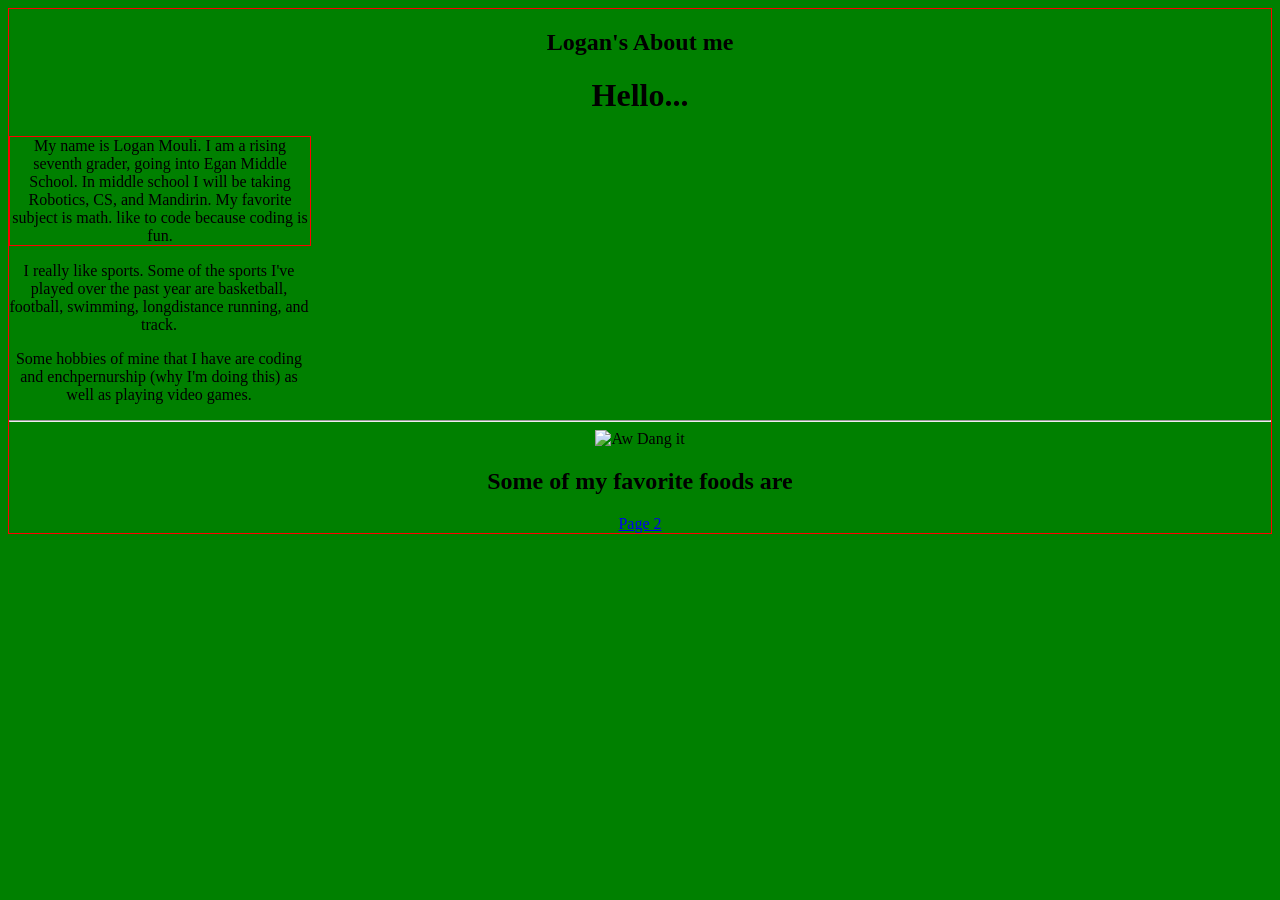
==== home.html @ 323d3a0f "first commit" ====
<!DOCTYPE html>
<html>
   <head>
      <title>Logan's About Me</title>
   </head>

   <body style = "text-align: center; background-color: #008000;border: 1px solid red;">
       <h2> Logan's About me</h2>
       <!--I like to make this becuase it adds detail to my code. Bellow is my paragraph of text and my h1-->
      
          <h1> Hello...</h1>
          <p style= "width: 300px; text-align:center;border: 1px solid red;" > My name is Logan Mouli. I am a rising seventh grader, going into Egan Middle School. In middle school I will be taking Robotics, CS, and Mandirin. My favorite subject is math. like to code because coding is fun.</p>
          <p style = "width: 300px; text-align:center;"> I really like sports. Some of the sports I've played over the past year are basketball, football, swimming, longdistance running, and track. </p>
          <p style = "width: 300px; text-align: center;"> Some hobbies of mine that I have are coding and enchpernurship (why I'm doing this) as well as playing video games. </p>
          <hr/>
       <img src = "https://th.bing.com/th/id/OIP.4zJo0Hyt3RSMBZQ6YVHonwHaE8?w=300&h=200&c=7&r=0&o=7&dpr=1.3&pid=1.7&rm=3" alt = "Aw Dang it" width="600px" lenth ="500px" />
       <h2> Some of my favorite foods are</h2>
       <ul style = "background-color: green" >  

       </ul>
       <a href = "./page2.html"> Page 2 </a>
   </body>
   
</html>
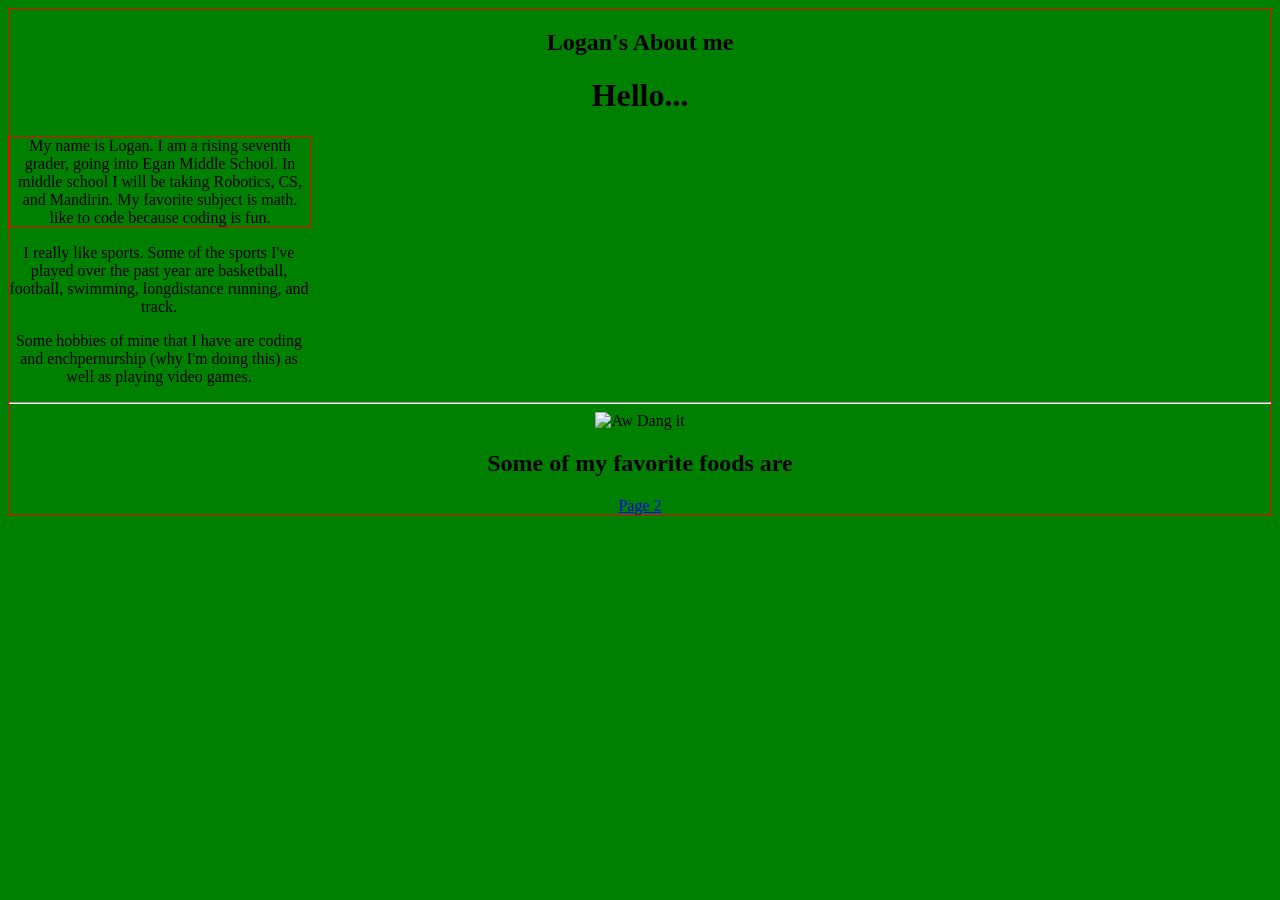
==== commit 85a16fdd: "changing the name" ====
--- a/home.html
+++ b/home.html
@@ -9,7 +9,7 @@
        <!--I like to make this becuase it adds detail to my code. Bellow is my paragraph of text and my h1-->
       
           <h1> Hello...</h1>
-          <p style= "width: 300px; text-align:center;border: 1px solid red;" > My name is Logan Mouli. I am a rising seventh grader, going into Egan Middle School. In middle school I will be taking Robotics, CS, and Mandirin. My favorite subject is math. like to code because coding is fun.</p>
+          <p style= "width: 300px; text-align:center;border: 1px solid red;" > My name is Logan. I am a rising seventh grader, going into Egan Middle School. In middle school I will be taking Robotics, CS, and Mandirin. My favorite subject is math. like to code because coding is fun.</p>
           <p style = "width: 300px; text-align:center;"> I really like sports. Some of the sports I've played over the past year are basketball, football, swimming, longdistance running, and track. </p>
           <p style = "width: 300px; text-align: center;"> Some hobbies of mine that I have are coding and enchpernurship (why I'm doing this) as well as playing video games. </p>
           <hr/>
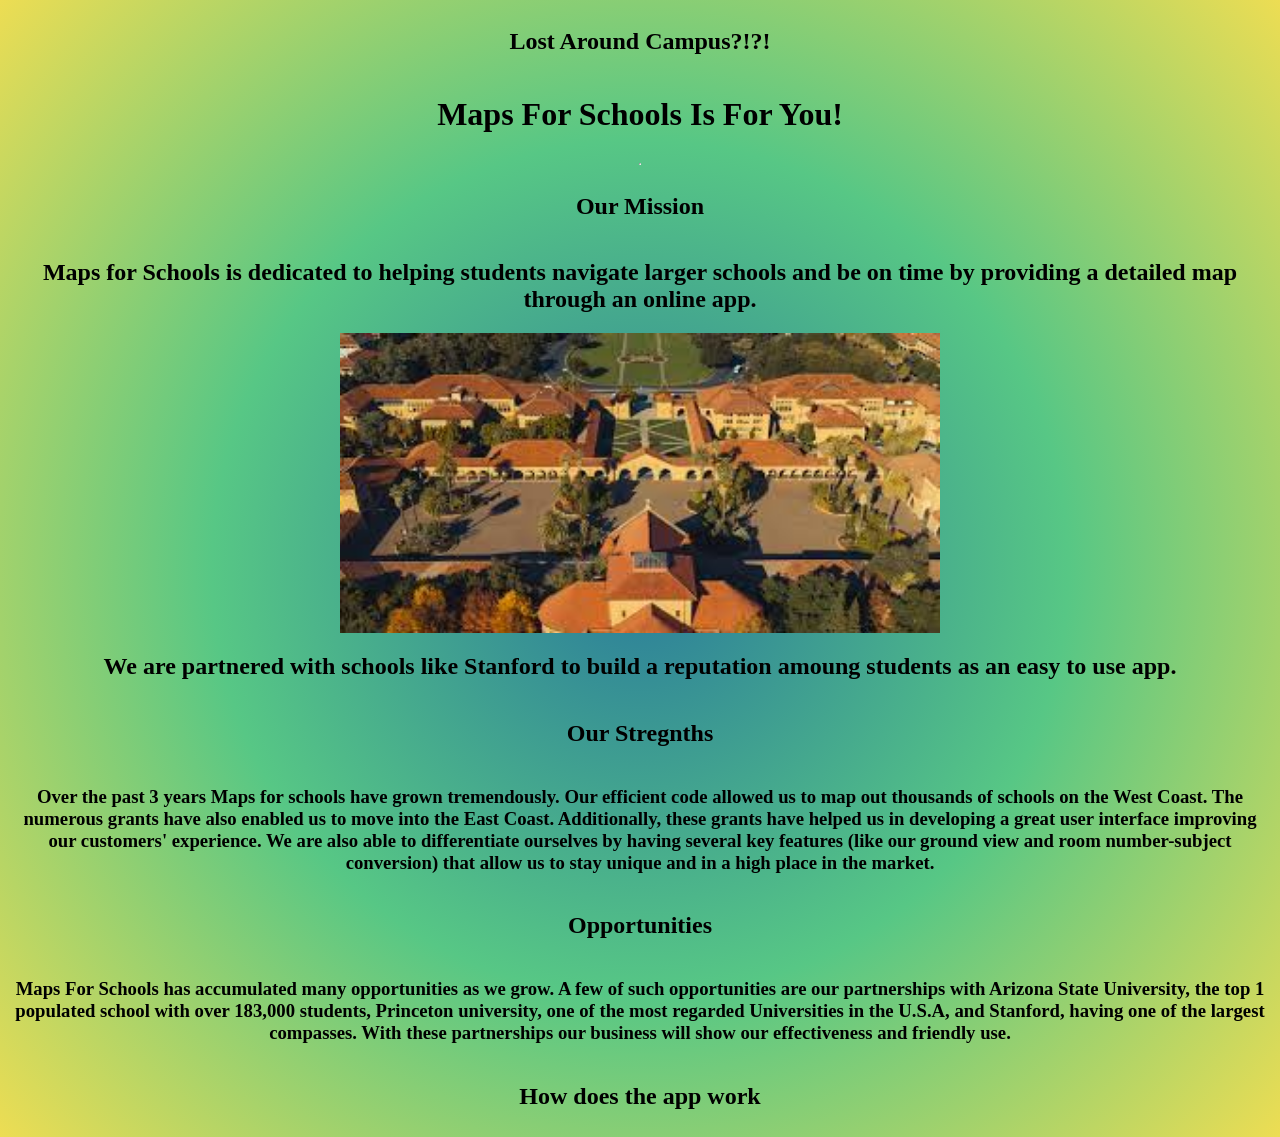
==== commit 0678beae: "sjkdbf" ====
--- a/home.html
+++ b/home.html
@@ -1,24 +1,29 @@
 <!DOCTYPE html>
 <html>
    <head>
-      <title>Logan's About Me</title>
+      <title>Maps For Schools</title>
+      <link rel= "stylesheet" type = "text/css" href = "stylesheet.css"
    </head>
 
-   <body style = "text-align: center; background-color: #008000;border: 1px solid red;">
-       <h2> Logan's About me</h2>
-       <!--I like to make this becuase it adds detail to my code. Bellow is my paragraph of text and my h1-->
+   <body style = "text-align: center;">
+
+      <h2>Lost Around Campus?!?!</h2>
+     
+       <h1> Maps For Schools Is For You!</h1>
+       <hr/>
+       <h2><b> Our Mission</b></h2>
+       <h2> Maps for Schools is dedicated to helping students navigate larger schools and be on time by providing a detailed map through an online app.</h2> 
+       <img src = "stan.jpg" alt = "Aw Dang it" width="600px" lenth ="500px" />
+       <h2> We are partnered with schools like Stanford to build a reputation amoung students as an easy to use app.</h2>
+       </hr>
+      </hr>
+      <h2>Our Stregnths</h2>
+      <h3>Over the past 3 years Maps for schools have grown tremendously. Our efficient code allowed us to map out thousands of schools on the West Coast. The numerous grants have also enabled us to move into the East Coast. Additionally, these grants have helped us in developing a great user interface improving our customers' experience. We are also able to differentiate ourselves by having several key features (like our ground view and room number-subject conversion) that allow us to stay unique and in a high place in the market. </h2>
+      <h2> Opportunities</h2>
+      <h3>Maps For Schools has accumulated many opportunities as we grow. A few of such opportunities are our partnerships with Arizona State University, the top 1 populated school with over 183,000 students, Princeton university, one of the most regarded Universities in the U.S.A, and Stanford, having one of the largest compasses. With these partnerships our business will show our effectiveness and friendly use. </h3>
+      <h2> How does the app work </h2>
       
-          <h1> Hello...</h1>
-          <p style= "width: 300px; text-align:center;border: 1px solid red;" > My name is Logan. I am a rising seventh grader, going into Egan Middle School. In middle school I will be taking Robotics, CS, and Mandirin. My favorite subject is math. like to code because coding is fun.</p>
-          <p style = "width: 300px; text-align:center;"> I really like sports. Some of the sports I've played over the past year are basketball, football, swimming, longdistance running, and track. </p>
-          <p style = "width: 300px; text-align: center;"> Some hobbies of mine that I have are coding and enchpernurship (why I'm doing this) as well as playing video games. </p>
-          <hr/>
-       <img src = "https://th.bing.com/th/id/OIP.4zJo0Hyt3RSMBZQ6YVHonwHaE8?w=300&h=200&c=7&r=0&o=7&dpr=1.3&pid=1.7&rm=3" alt = "Aw Dang it" width="600px" lenth ="500px" />
-       <h2> Some of my favorite foods are</h2>
-       <ul style = "background-color: green" >  
-
-       </ul>
-       <a href = "./page2.html"> Page 2 </a>
+      <link 
    </body>
    
 </html>
--- a/stylesheet.css
+++ b/stylesheet.css
@@ -0,0 +1,18 @@
+p {
+    color: orange;
+} 
+
+.p2{
+    color: red;
+}
+
+
+body{
+    display: flex;
+    flex-direction: column;
+    justify-content: center;
+    align-items: center;
+    background: #2A7B9B;
+    background: radial-gradient(circle, rgba(42, 123, 155, 1) 0%, rgba(87, 199, 133, 1) 50%, rgba(237, 221, 83, 1) 100%);
+}
+
